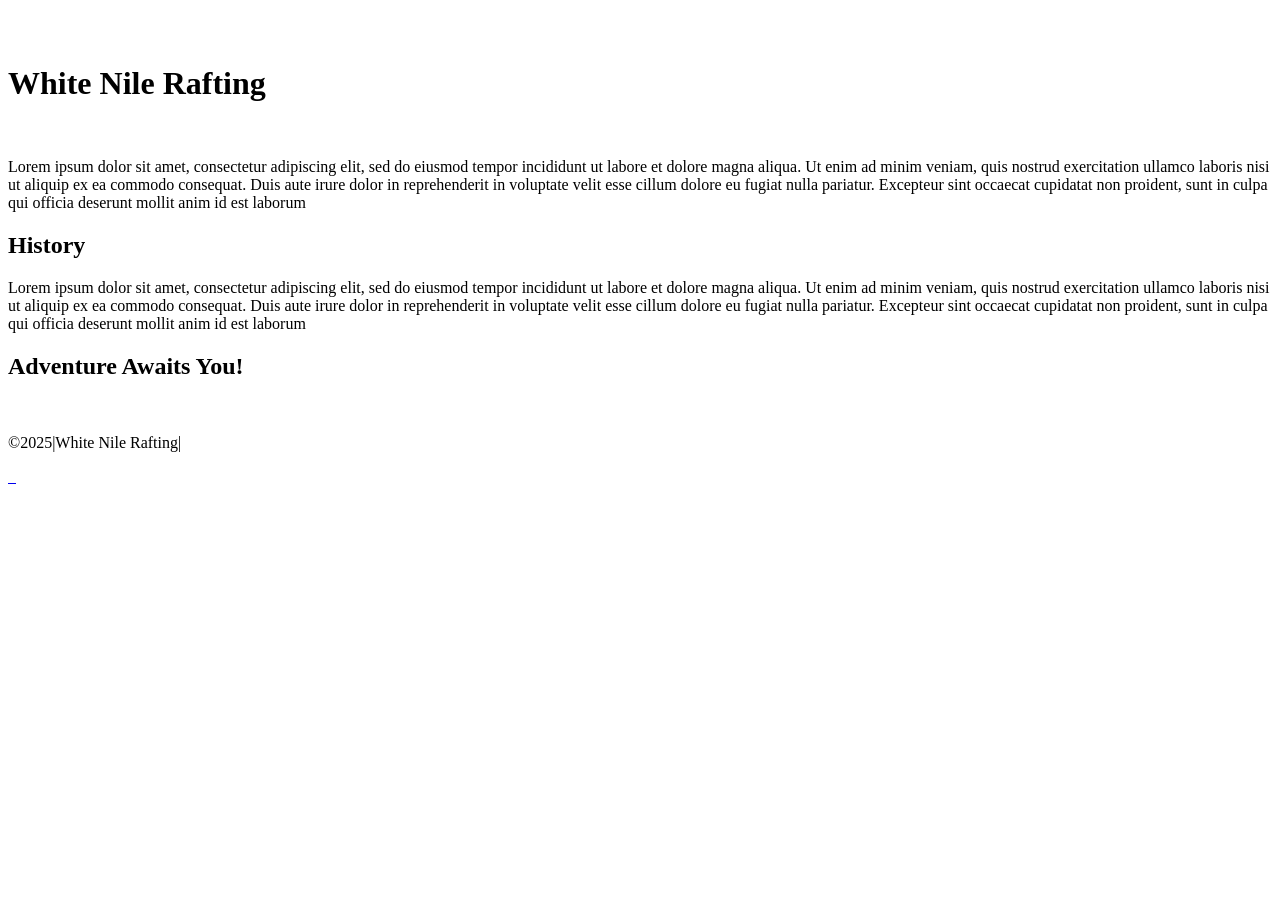
==== wwr/about.html @ d509c3c3 "uploaded wwr site data" ====
<!DOCTYPE html>
<html>

<head>
    <meta charset="utf-8">
    <meta name="viewport" content="width=device-width,initial-scale-1.0">
    <title>Daniel Oyaro | Holy Grail Layout Example</title>
    <meta name="description" content="A commin layout on the web called the 'holy grail'">
    <meta name="author" content="Daniel Oyaro">

    <link rel="preconnect" href="https://fonts.googleapis.com">
    <link rel="preconnect" href="https://fonts.gstatic.com" crossorigin>
    <link
        href="https://fonts.googleapis.com/css2?family=Comic+Neue:wght@400;700&family=Work+Sans:ital,wght@0,100..900;1,100..900&display=swap"
        rel="stylesheet">
    <link
        href="https://fonts.googleapis.com/css2?family=Comic+Neue&family=Work+Sans:ital,wght@0,100..900;1,100..900&display=swap"
        rel="stylesheet">
    <link rel="stylesheet" href="wdd130-wwr-styles-styles">
</head>

<body>
    <header>
        <img src="WHITE LINE RAFTING.png" alt="">
        <nav>
            <a href="index.html"></a>
            <a href="about.html"></a>
            <a href="trips.html"></a>
            <a href="contact.html"></a>
        </nav>
    </header>
    <main>
        <div class="hero">
            <img src="Possible background too.png" alt="">
            <h1>White Nile Rafting</h1>
            <article>
                <img src="Happy.jpg" alt="">
                <p>Lorem ipsum dolor sit amet, consectetur adipiscing elit, sed do eiusmod tempor incididunt ut labore
                    et dolore magna aliqua. Ut enim ad minim veniam, quis nostrud exercitation ullamco laboris nisi ut
                    aliquip ex ea commodo consequat. Duis aute irure dolor in reprehenderit in voluptate velit esse
                    cillum dolore eu fugiat nulla pariatur. Excepteur sint occaecat cupidatat non proident, sunt in
                    culpa qui officia deserunt mollit anim id est laborum</p>
            </article>
        </div>
        <section>
            <h2>History</h2>
            <p>Lorem ipsum dolor sit amet, consectetur adipiscing elit, sed do eiusmod tempor incididunt ut labore et
                dolore magna aliqua. Ut enim ad minim veniam, quis nostrud exercitation ullamco laboris nisi ut aliquip
                ex ea commodo consequat. Duis aute irure dolor in reprehenderit in voluptate velit esse cillum dolore eu
                fugiat nulla pariatur. Excepteur sint occaecat cupidatat non proident, sunt in culpa qui officia
                deserunt mollit anim id est laborum</p>
        </section>
        <section>
            <h2>Adventure Awaits You!</h2>
            <img src="Image 1.jpeg" alt="">
            <img src="Image 2.jpeg" alt="">
            <img src="Image 3.jpeg" alt="">
            <img src="Image 4.jpeg" alt="">
            <img src="Image 5.jpeg" alt="">
        </section>
    </main>
    <footer>
        <p>©2025|White Nile Rafting|</p>
        <nav>
            <a href="facebook.com">
                <img src="facebook.png" alt="">
            </a>
            <a href="twitter.com">
                <img src="twitter.png" alt="">
            </a>
            <a href="instagram.com">
                <img src="instagram.jpeg" alt="">
            </a>
        </nav>

    </footer>
</body>

</html>
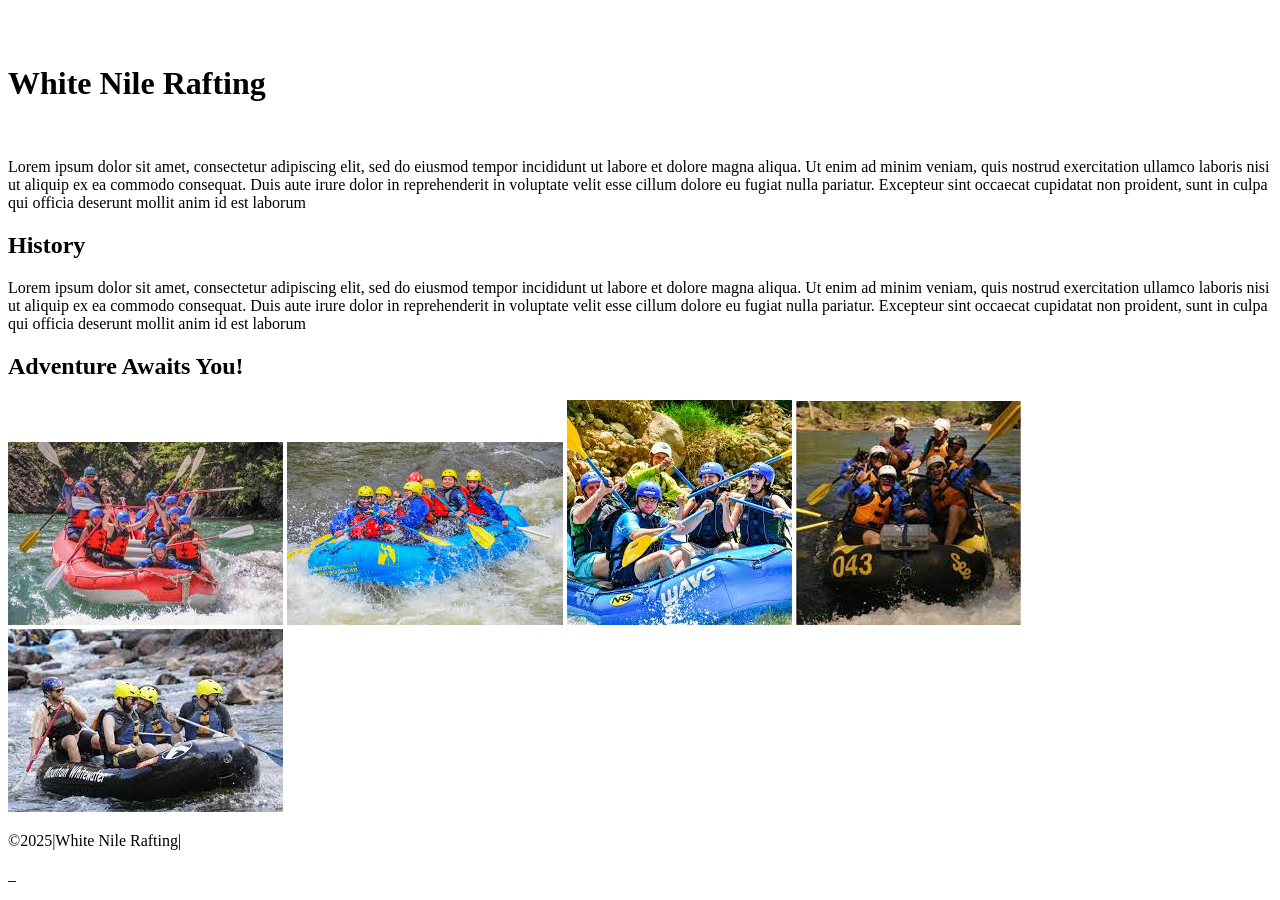
==== commit 2d08a71f: "changed image location path" ====
--- a/wwr/about.html
+++ b/wwr/about.html
@@ -52,11 +52,11 @@
         </section>
         <section>
             <h2>Adventure Awaits You!</h2>
-            <img src="Image 1.jpeg" alt="">
-            <img src="Image 2.jpeg" alt="">
-            <img src="Image 3.jpeg" alt="">
-            <img src="Image 4.jpeg" alt="">
-            <img src="Image 5.jpeg" alt="">
+            <img src="images/Image 1.jpeg" alt="">
+            <img src="images/Image 2.jpeg" alt="">
+            <img src="images/Image 3.jpeg" alt="">
+            <img src="images/Image 4.jpeg" alt="">
+            <img src="images/Image 5.jpeg" alt="">
         </section>
     </main>
     <footer>
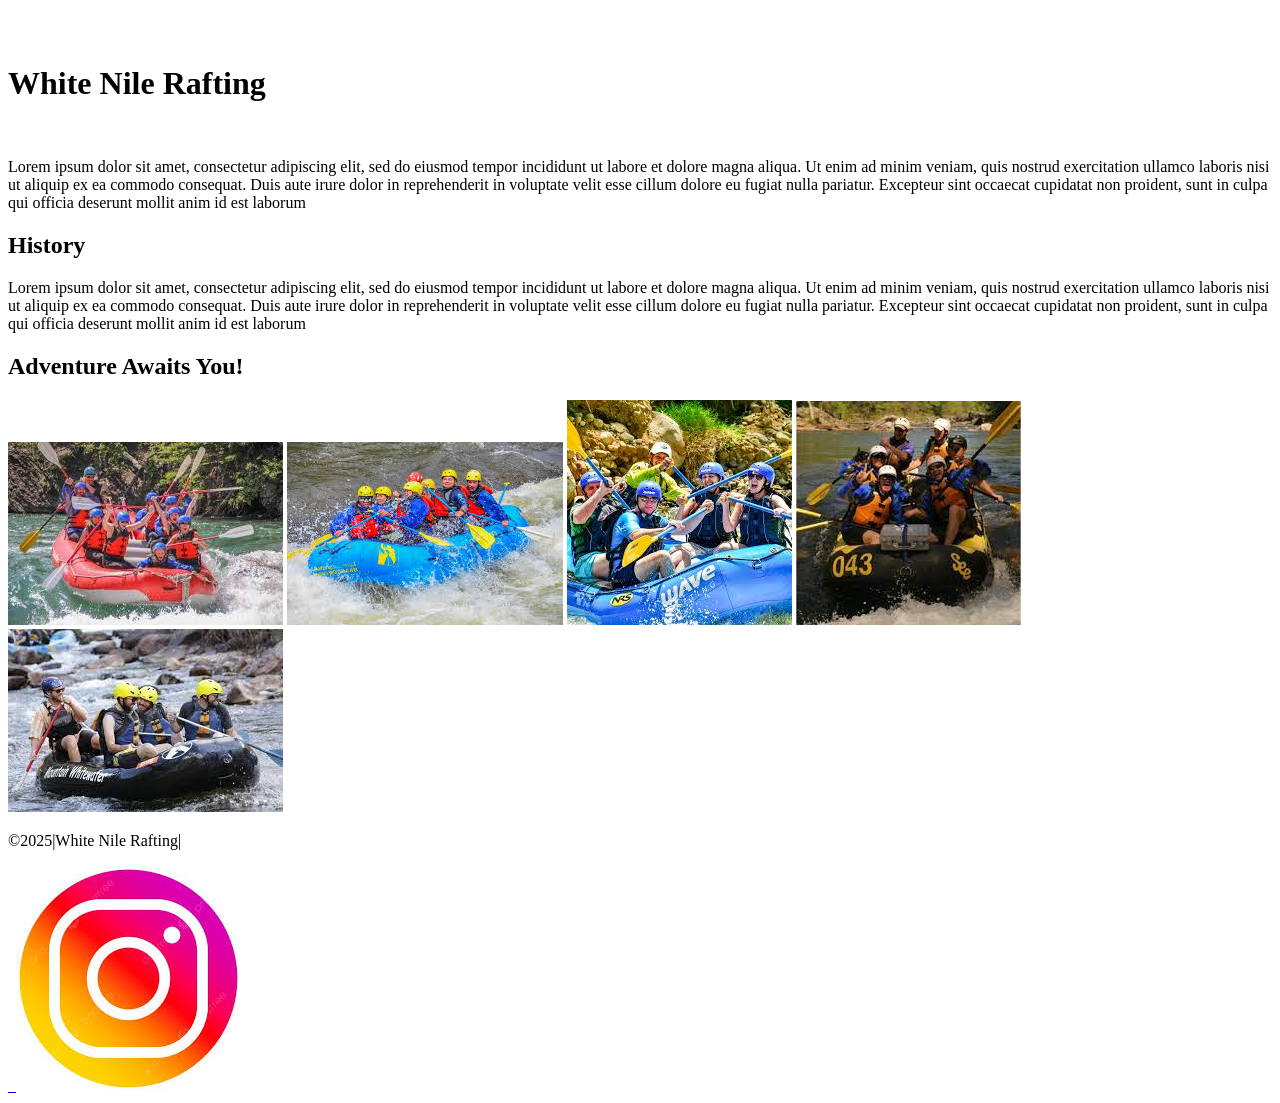
==== commit 7112d64c: "svg social media logos update" ====
--- a/wwr/about.html
+++ b/wwr/about.html
@@ -63,13 +63,13 @@
         <p>©2025|White Nile Rafting|</p>
         <nav>
             <a href="facebook.com">
-                <img src="facebook.png" alt="">
+                <img src="images/facebook" alt="">
             </a>
             <a href="twitter.com">
-                <img src="twitter.png" alt="">
+                <img src="images/twitter" alt="">
             </a>
             <a href="instagram.com">
-                <img src="instagram.jpeg" alt="">
+                <img src="images/instagram.jpeg" alt="">
             </a>
         </nav>
 
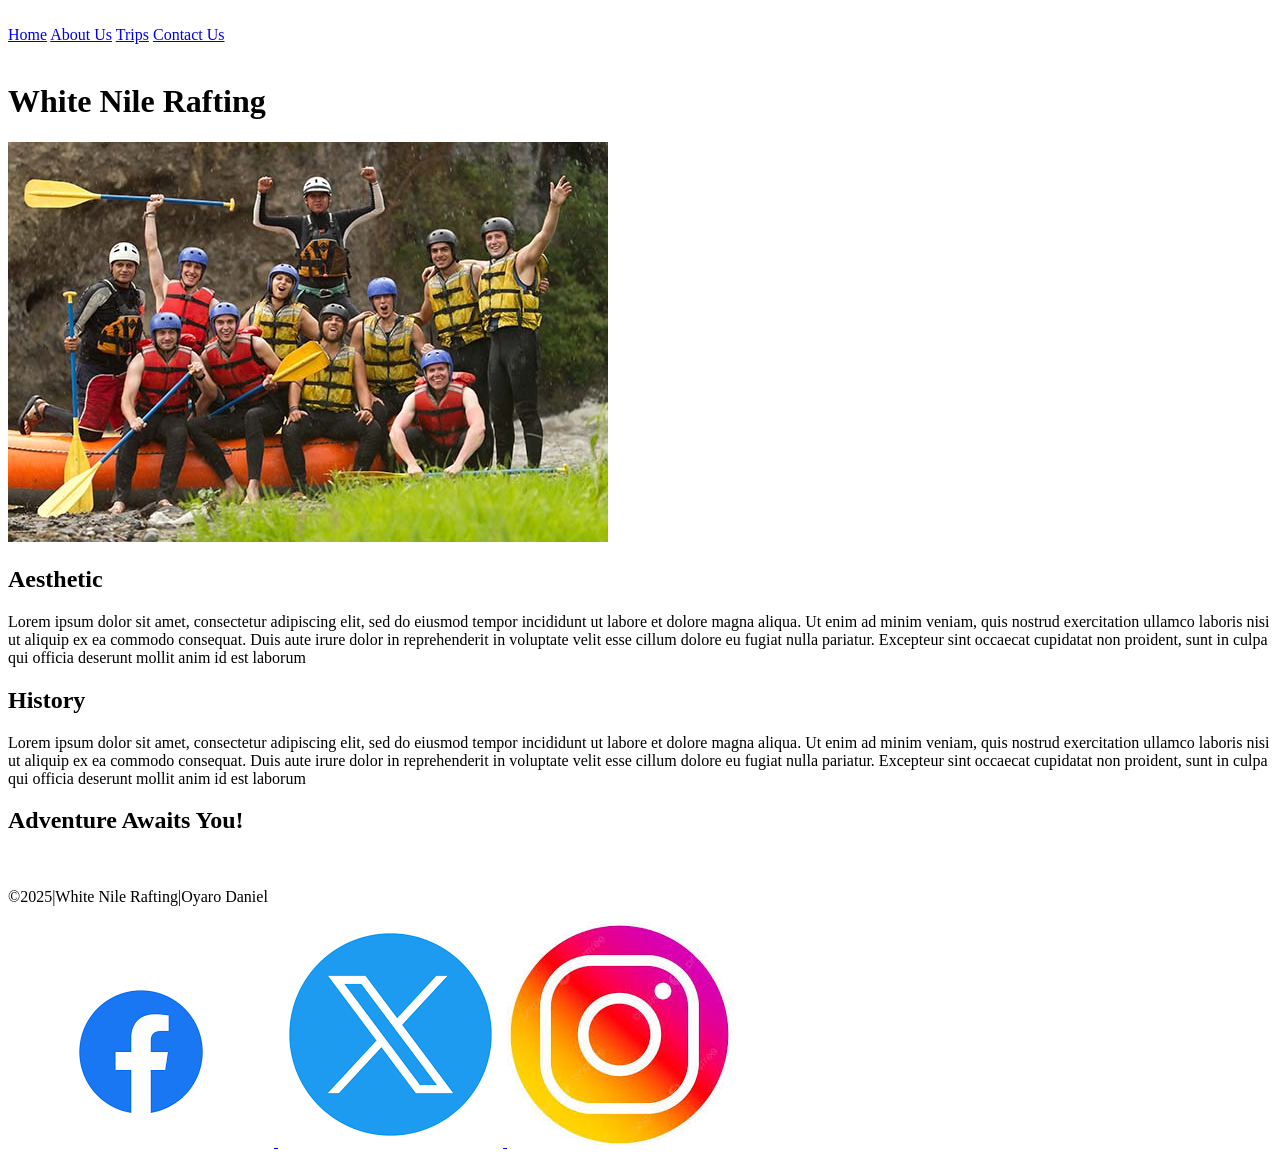
==== commit 99873d16: "changed the about html doc" ====
--- a/wwr/about.html
+++ b/wwr/about.html
@@ -1,11 +1,11 @@
 <!DOCTYPE html>
-<html>
+<html lang="en-US">
 
 <head>
     <meta charset="utf-8">
     <meta name="viewport" content="width=device-width,initial-scale-1.0">
     <title>Daniel Oyaro | Holy Grail Layout Example</title>
-    <meta name="description" content="A commin layout on the web called the 'holy grail'">
+    <meta name="description" content="About us Page">
     <meta name="author" content="Daniel Oyaro">
 
     <link rel="preconnect" href="https://fonts.googleapis.com">
@@ -16,25 +16,26 @@
     <link
         href="https://fonts.googleapis.com/css2?family=Comic+Neue&family=Work+Sans:ital,wght@0,100..900;1,100..900&display=swap"
         rel="stylesheet">
-    <link rel="stylesheet" href="wdd130-wwr-styles-styles">
+    <link rel="stylesheet" href="styles/rafting.css">
 </head>
 
 <body>
     <header>
-        <img src="WHITE LINE RAFTING.png" alt="">
+        <img src="images/white-line-rafting.png" alt="">
         <nav>
-            <a href="index.html"></a>
-            <a href="about.html"></a>
-            <a href="trips.html"></a>
-            <a href="contact.html"></a>
+            <a href="index.html">Home</a>
+            <a href="about.html">About Us</a>
+            <a href="trips.html">Trips</a>
+            <a href="contact.html">Contact Us</a>
         </nav>
     </header>
     <main>
         <div class="hero">
-            <img src="Possible background too.png" alt="">
+            <img src="images/Image6.jpg" alt="">
             <h1>White Nile Rafting</h1>
             <article>
-                <img src="Happy.jpg" alt="">
+                <img src="images/Happy.jpg" alt="">
+                <h2>Aesthetic</h2>
                 <p>Lorem ipsum dolor sit amet, consectetur adipiscing elit, sed do eiusmod tempor incididunt ut labore
                     et dolore magna aliqua. Ut enim ad minim veniam, quis nostrud exercitation ullamco laboris nisi ut
                     aliquip ex ea commodo consequat. Duis aute irure dolor in reprehenderit in voluptate velit esse
@@ -52,21 +53,21 @@
         </section>
         <section>
             <h2>Adventure Awaits You!</h2>
-            <img src="images/Image 1.jpeg" alt="">
-            <img src="images/Image 2.jpeg" alt="">
-            <img src="images/Image 3.jpeg" alt="">
-            <img src="images/Image 4.jpeg" alt="">
-            <img src="images/Image 5.jpeg" alt="">
+            <img src="images/Image1.jpeg" alt="">
+            <img src="images/Image2.jpeg" alt="">
+            <img src="images/Image3.jpeg" alt="">
+            <img src="images/Image4.jpeg" alt="">
+            <img src="images/Image5.jpeg" alt="">
         </section>
     </main>
     <footer>
-        <p>©2025|White Nile Rafting|</p>
-        <nav>
+        <p>©2025|White Nile Rafting|Oyaro Daniel</p>
+        <nav class="socialmedia">
             <a href="facebook.com">
-                <img src="images/facebook" alt="">
+                <img src="images/facebook.png" alt="">
             </a>
             <a href="twitter.com">
-                <img src="images/twitter" alt="">
+                <img src="images/twitter.png" alt="">
             </a>
             <a href="instagram.com">
                 <img src="images/instagram.jpeg" alt="">
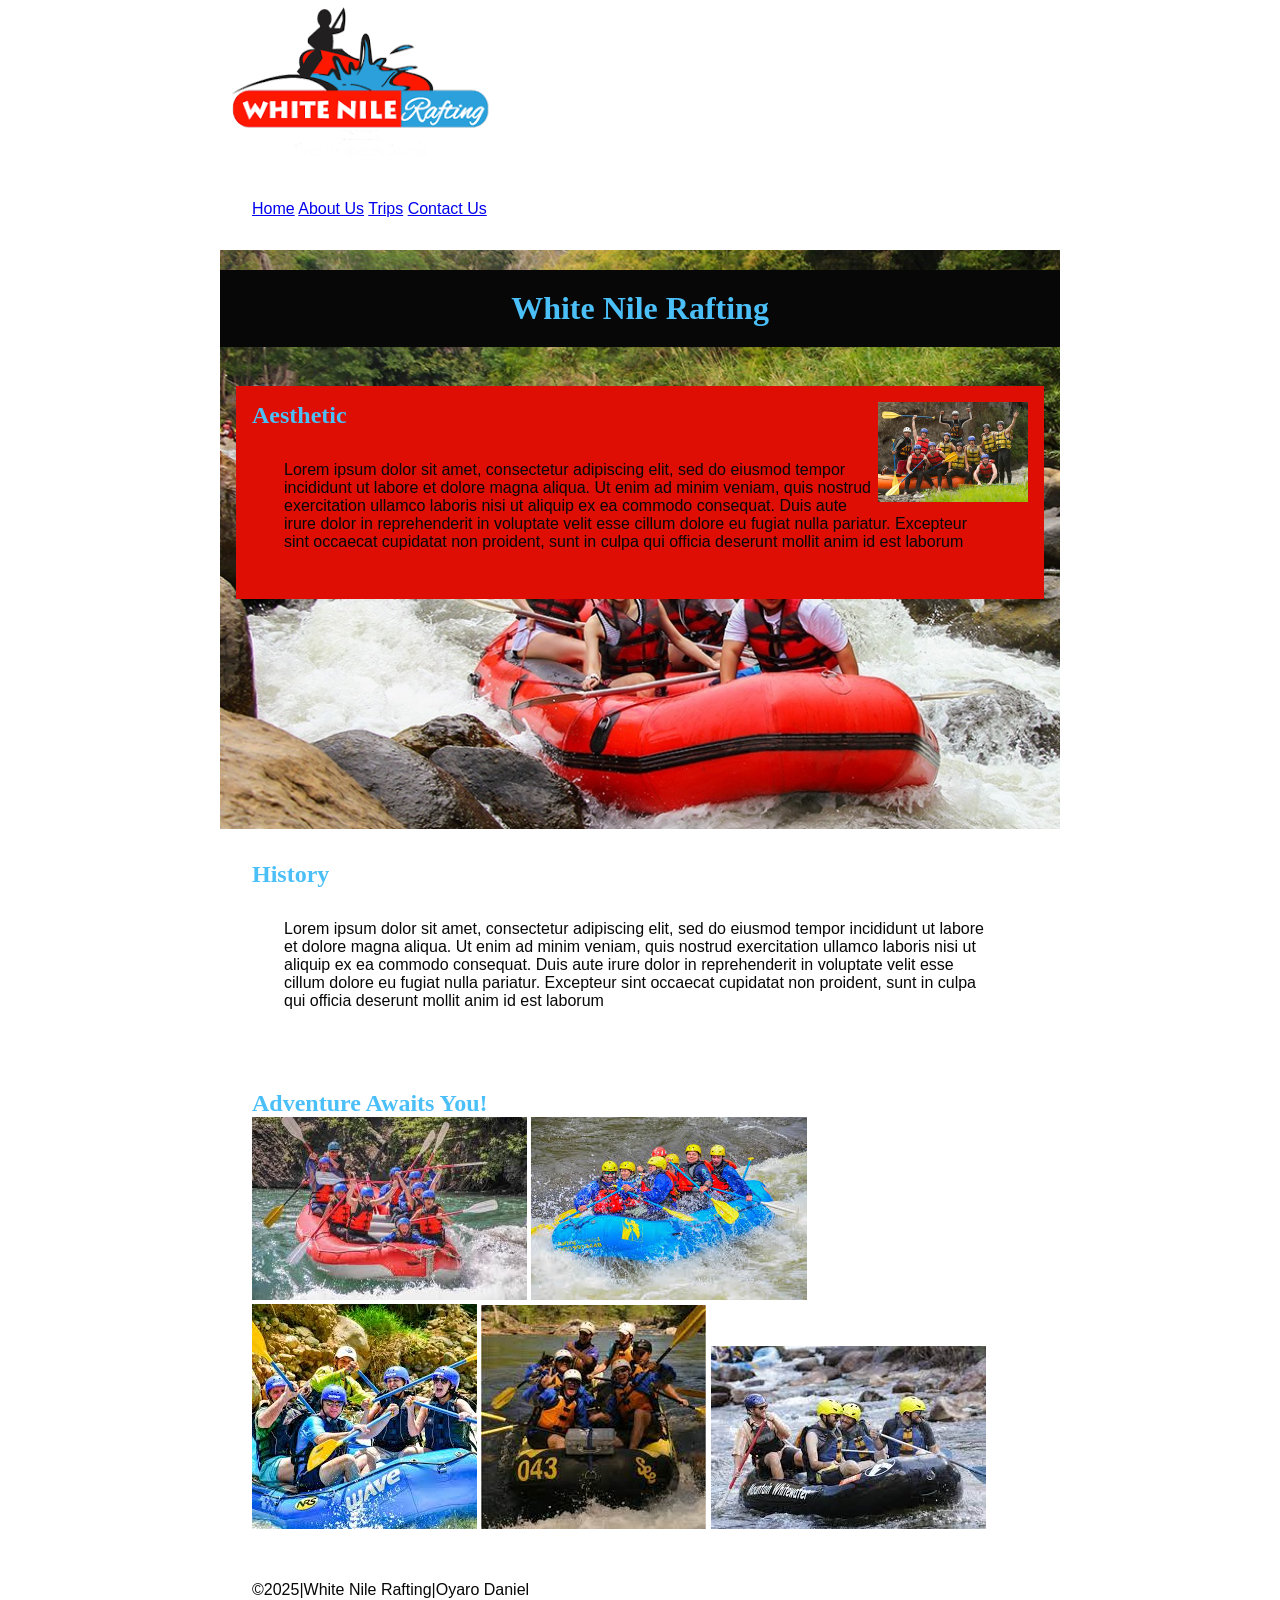
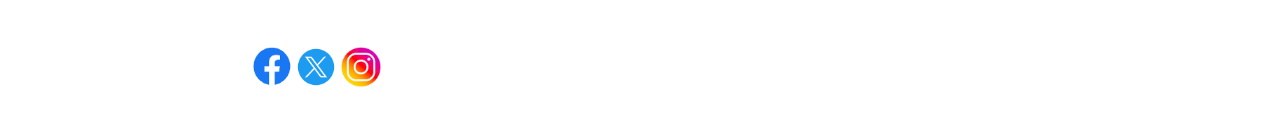
==== commit abdf8030: "added alt messages to the about image doc" ====
--- a/wwr/about.html
+++ b/wwr/about.html
@@ -31,10 +31,10 @@
     </header>
     <main>
         <div class="hero">
-            <img src="images/Image6.jpg" alt="">
+            <img src="images/Image6.jpg" alt="Article background image">
             <h1>White Nile Rafting</h1>
             <article>
-                <img src="images/Happy.jpg" alt="">
+                <img src="images/Happy.jpg" alt="Happy clients">
                 <h2>Aesthetic</h2>
                 <p>Lorem ipsum dolor sit amet, consectetur adipiscing elit, sed do eiusmod tempor incididunt ut labore
                     et dolore magna aliqua. Ut enim ad minim veniam, quis nostrud exercitation ullamco laboris nisi ut
@@ -53,24 +53,24 @@
         </section>
         <section>
             <h2>Adventure Awaits You!</h2>
-            <img src="images/Image1.jpeg" alt="">
-            <img src="images/Image2.jpeg" alt="">
-            <img src="images/Image3.jpeg" alt="">
-            <img src="images/Image4.jpeg" alt="">
-            <img src="images/Image5.jpeg" alt="">
+            <img src="images/Image1.jpeg" alt="white water rafting image1">
+            <img src="images/Image2.jpeg" alt="white water rafting image2">
+            <img src="images/Image3.jpeg" alt="white water rafting image3">
+            <img src="images/Image4.jpeg" alt="white water rafting image4">
+            <img src="images/Image5.jpeg" alt="white water rafting image5">
         </section>
     </main>
     <footer>
         <p>©2025|White Nile Rafting|Oyaro Daniel</p>
         <nav class="socialmedia">
             <a href="facebook.com">
-                <img src="images/facebook.png" alt="">
+                <img src="images/facebook.png" alt="facebook icon">
             </a>
             <a href="twitter.com">
-                <img src="images/twitter.png" alt="">
+                <img src="images/twitter.png" alt="twitter icon">
             </a>
             <a href="instagram.com">
-                <img src="images/instagram.jpeg" alt="">
+                <img src="images/instagram.jpeg" alt="instagram icon">
             </a>
         </nav>
 
--- a/wwr/styles/rafting.css
+++ b/wwr/styles/rafting.css
@@ -0,0 +1,88 @@
+:root {
+    --primary-color: #4bbff7;
+    --secondary-color: #070707;
+    --accent1-color: #df0e05;
+    --accent2-color: #ffffff;
+    --heading-font: "Comic Neue", cursive;
+    --body-font: "Work Sans", sans-serif;
+}
+
+* {
+    margin: 0;
+    padding: 0;
+    box-sizing: border-box;
+}
+
+header, main, footer{
+    width: 840px;
+    margin: 0 auto;
+}
+
+nav, p, section, article {
+    margin: 16px;
+    /* border: 2px var(--secondary-color) dotted; */
+    padding: 16px;
+
+}
+h1,
+h2,
+h3,
+h4,
+h5,
+h6 {
+    font-family: "Comic Neue", cursive;
+    font-weight: 700;
+    color: var(--primary-color);
+}
+
+body {
+    font-family: "Work Sans", sans-serif;
+    font-size: 1rem;
+    color: var(--secondary-color);
+}
+
+.socialmedia a {
+    text-decoration: none;
+}
+
+.hero {
+    position: relative;
+}
+
+.hero img{
+    display:block;
+    width: 100%;
+    height: auto;
+}
+
+.hero h1 {
+    position: absolute;
+    top: 20px;
+    background-color: var(--secondary-color);
+    width: 100%;
+    padding-top: 20px;
+    padding-bottom: 20px;
+    /* border: 2px var(--secondary-color) solid; */
+    text-align: center;
+
+}
+
+.hero article{
+    background-color: var(--accent1-color);
+    position: absolute;
+    top: 120px;    
+}
+
+.hero article img{
+    width: 150px;
+    float: right;
+}
+
+.socialmedia a{
+    text-decoration:none;
+}
+
+.socialmedia a img {
+    width: 40px;
+    height: auto;
+}
